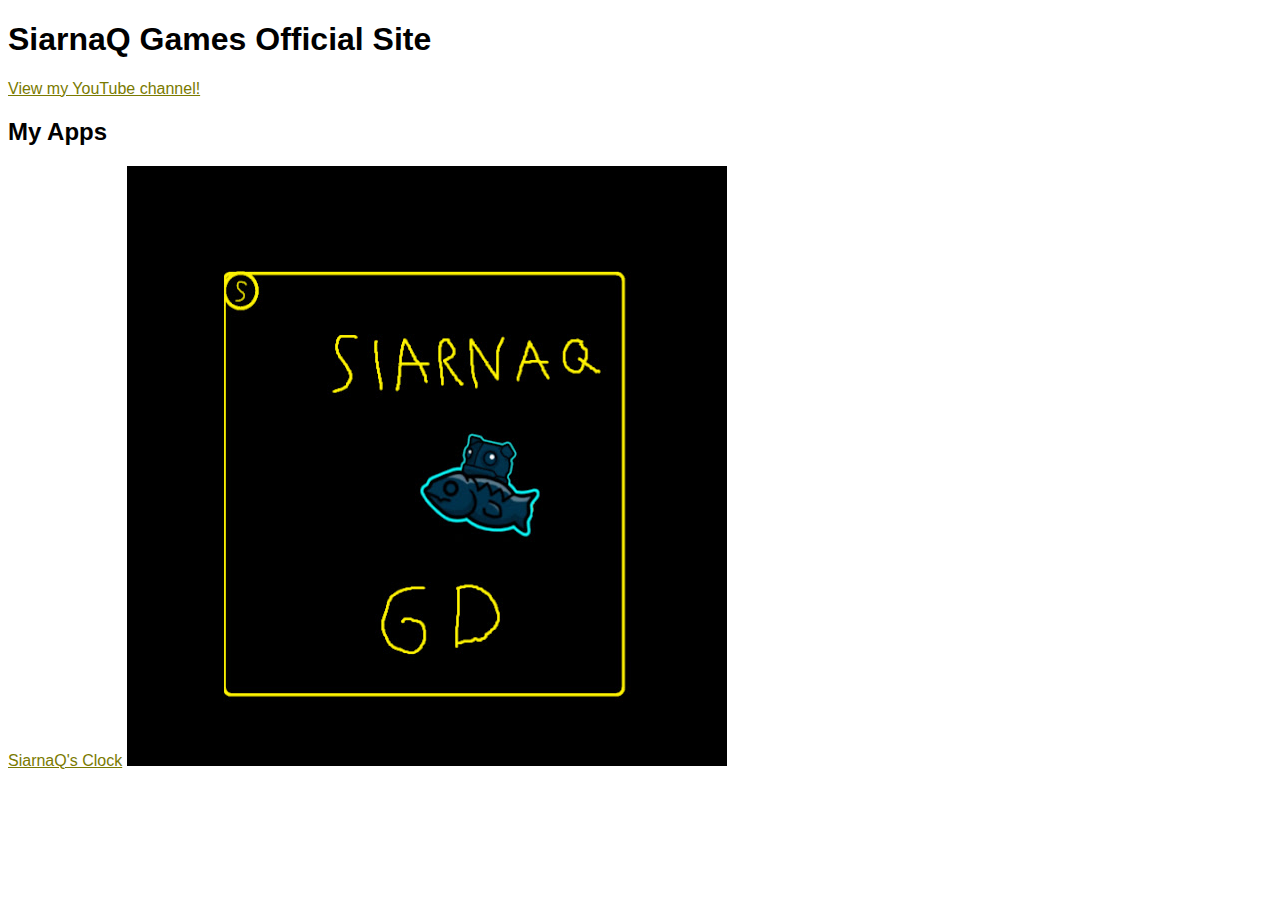
==== index.html @ 74a3492f "Update index.html" ====
<!DOCTYPE html>
<html>

<head>
<link rel="stylesheet" href="/styles/page.css">

</head>
    <body>
        <h1>SiarnaQ Games Official Site</h1>
        <p><a href="https://www.youtube.com/@SiarnaqGames0987">View my YouTube channel!</a></p>
        <h2>My Apps</h2>
        <a href = "/apps/clock">SiarnaQ's Clock</a>
        <img src = "fabicon.ico">
    </body>
</html>
---- styles/page.css ----
html {
  font-family: 'Arial', sans-serif;
}
h1, h2, h3, h4, h5, h6 {
  font-weight: 900;
}
html {
  --theme-color: #7a7a00;
}
::selection {
  background-color: var(--theme-color);
  color: black;
}
a:link {
    color: var(--theme-color);
}
a:visited {
    color: var(--theme-color);
}
a:hover {
    color: var(--theme-color);
}
a:active {
    color: var(--theme-color);
}
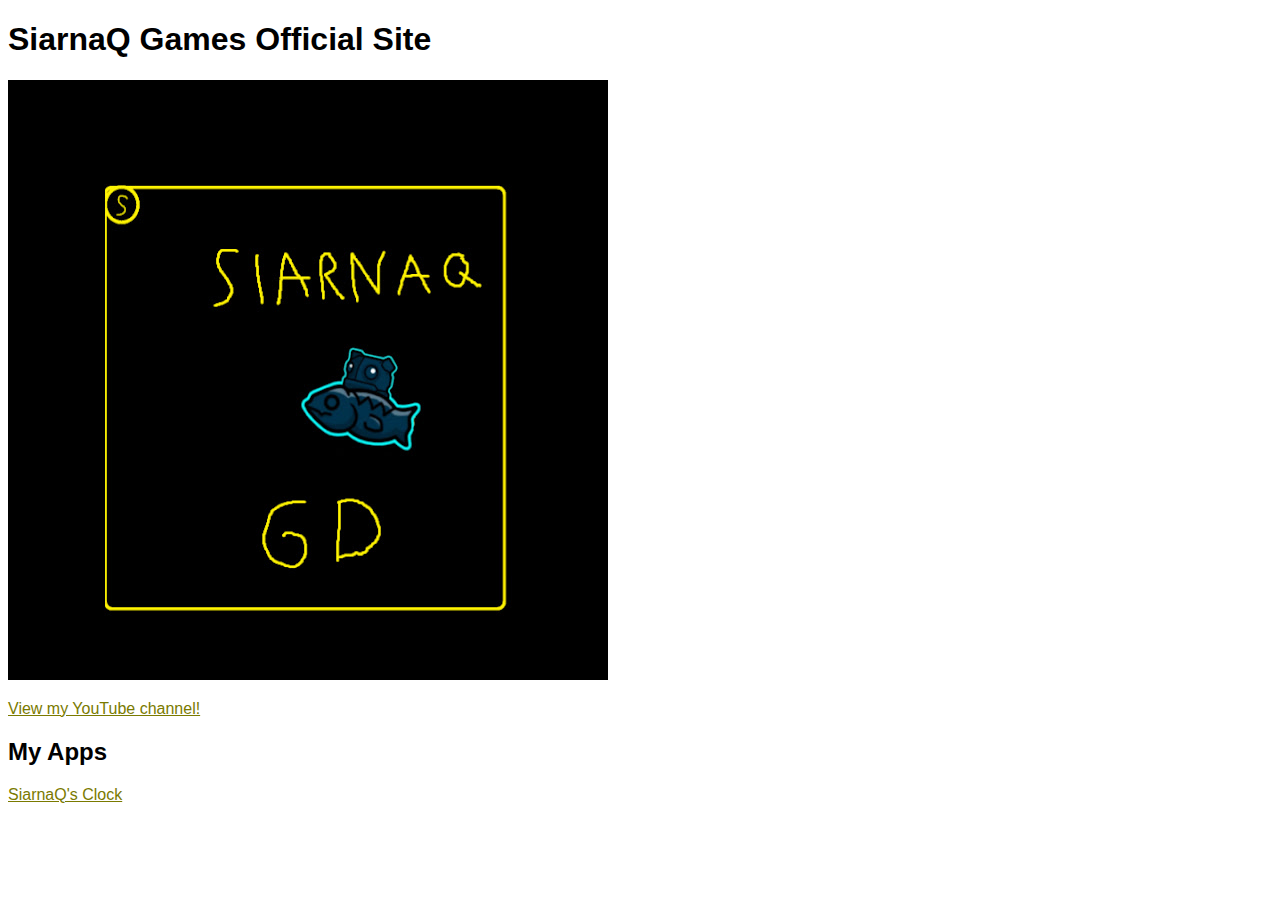
==== commit f66ffed9: "Update index.html" ====
--- a/index.html
+++ b/index.html
@@ -7,9 +7,9 @@
 </head>
     <body>
         <h1>SiarnaQ Games Official Site</h1>
+        <img src = "fabicon.ico">
         <p><a href="https://www.youtube.com/@SiarnaqGames0987">View my YouTube channel!</a></p>
         <h2>My Apps</h2>
         <a href = "/apps/clock">SiarnaQ's Clock</a>
-        <img src = "fabicon.ico">
     </body>
 </html>
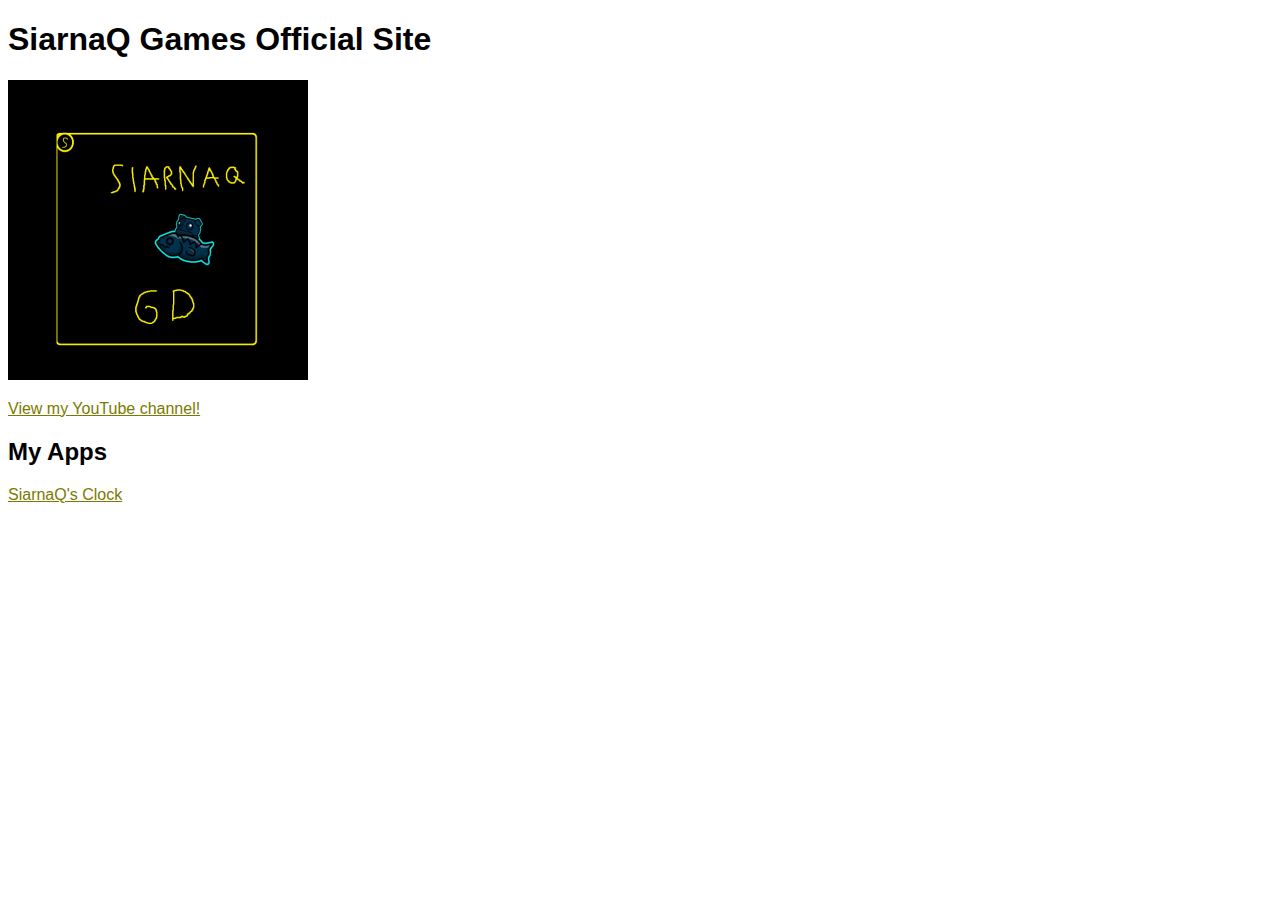
==== commit 69ca3a44: "Update index.html" ====
--- a/index.html
+++ b/index.html
@@ -7,7 +7,7 @@
 </head>
     <body>
         <h1>SiarnaQ Games Official Site</h1>
-        <img src = "fabicon.ico">
+         <img width="300" height="300" src = "fabicon.ico">
         <p><a href="https://www.youtube.com/@SiarnaqGames0987">View my YouTube channel!</a></p>
         <h2>My Apps</h2>
         <a href = "/apps/clock">SiarnaQ's Clock</a>
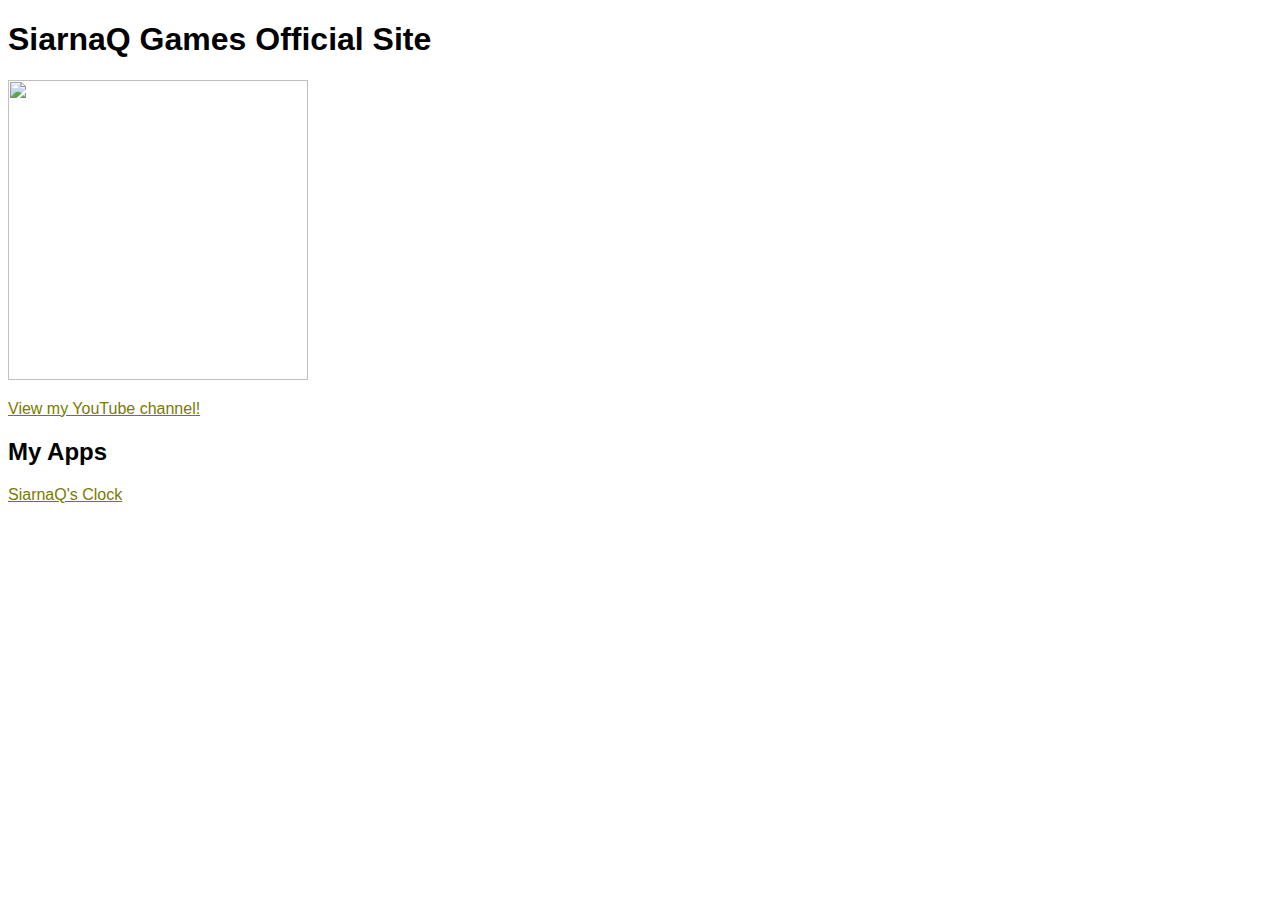
==== commit 44d046ab: "Update index.html" ====
--- a/index.html
+++ b/index.html
@@ -7,7 +7,7 @@
 </head>
     <body>
         <h1>SiarnaQ Games Official Site</h1>
-         <img width="300" height="300" src = "fabicon.ico">
+         <img width="300" height="300" src = "favicon.ico">
         <p><a href="https://www.youtube.com/@SiarnaqGames0987">View my YouTube channel!</a></p>
         <h2>My Apps</h2>
         <a href = "/apps/clock">SiarnaQ's Clock</a>
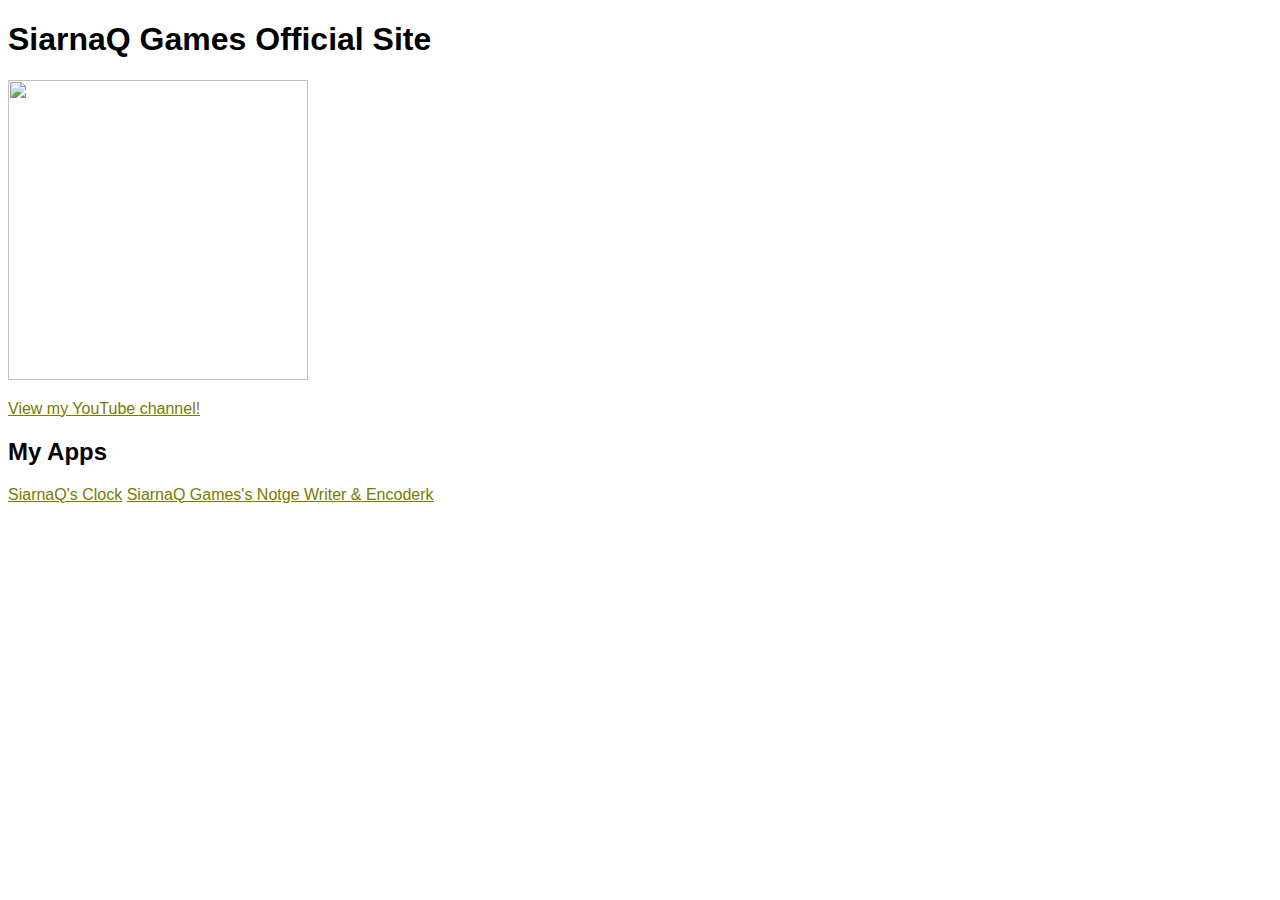
==== commit 25036ae7: "Update index.html" ====
--- a/index.html
+++ b/index.html
@@ -11,5 +11,6 @@
         <p><a href="https://www.youtube.com/@SiarnaqGames0987">View my YouTube channel!</a></p>
         <h2>My Apps</h2>
         <a href = "/apps/clock">SiarnaQ's Clock</a>
+        <a href = "/apps/nw">SiarnaQ Games's Notge Writer & Encoderk</a>
     </body>
 </html>
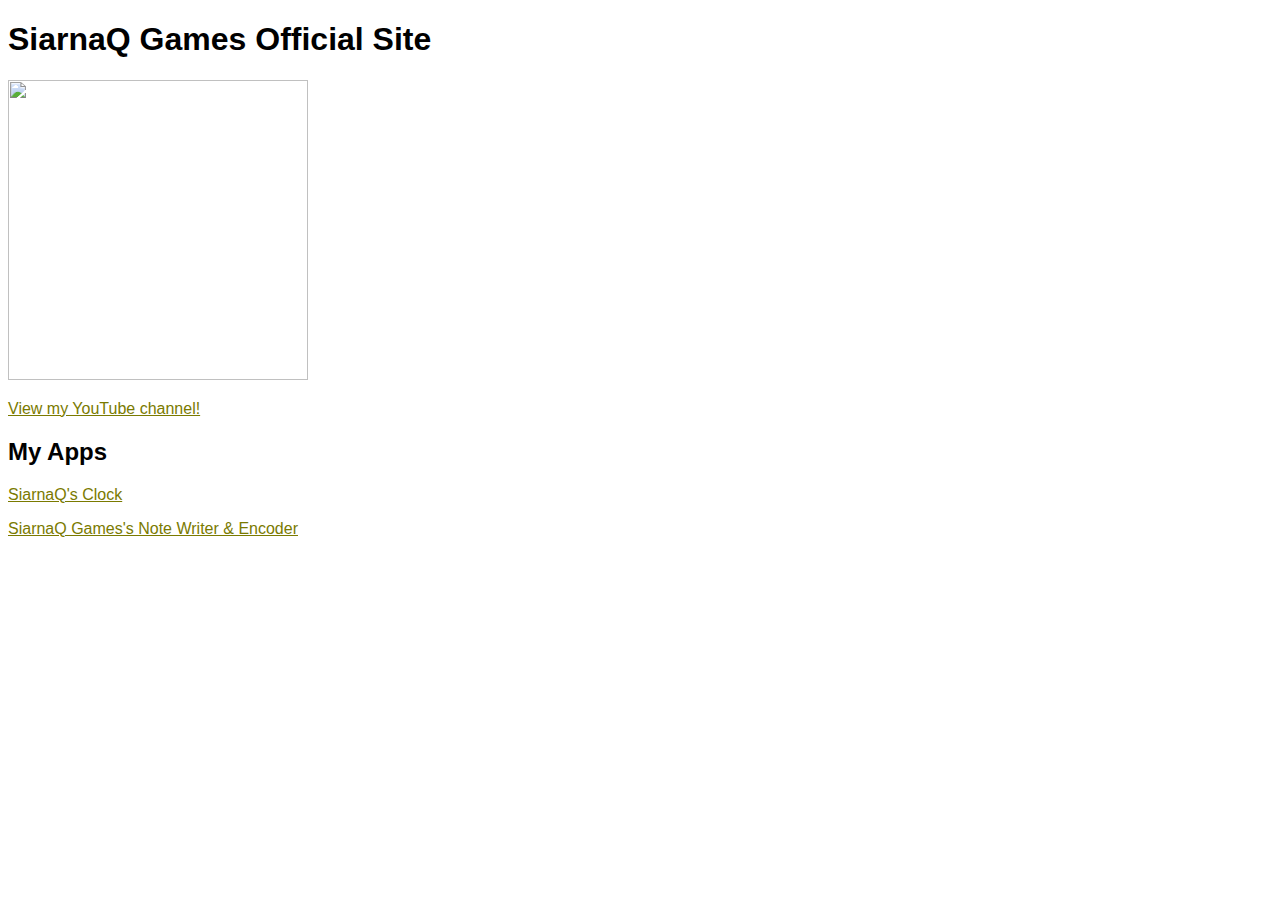
==== commit 383e4bd1: "Update index.html" ====
--- a/index.html
+++ b/index.html
@@ -10,7 +10,7 @@
          <img width="300" height="300" src = "favicon.ico">
         <p><a href="https://www.youtube.com/@SiarnaqGames0987">View my YouTube channel!</a></p>
         <h2>My Apps</h2>
-        <a href = "/apps/clock">SiarnaQ's Clock</a>
-        <a href = "/apps/nw">SiarnaQ Games's Notge Writer & Encoderk</a>
+       <p> <a href = "/apps/clock">SiarnaQ's Clock</a></p>
+        <p><a href = "/apps/nw">SiarnaQ Games's Note Writer & Encoder</a></p>
     </body>
 </html>
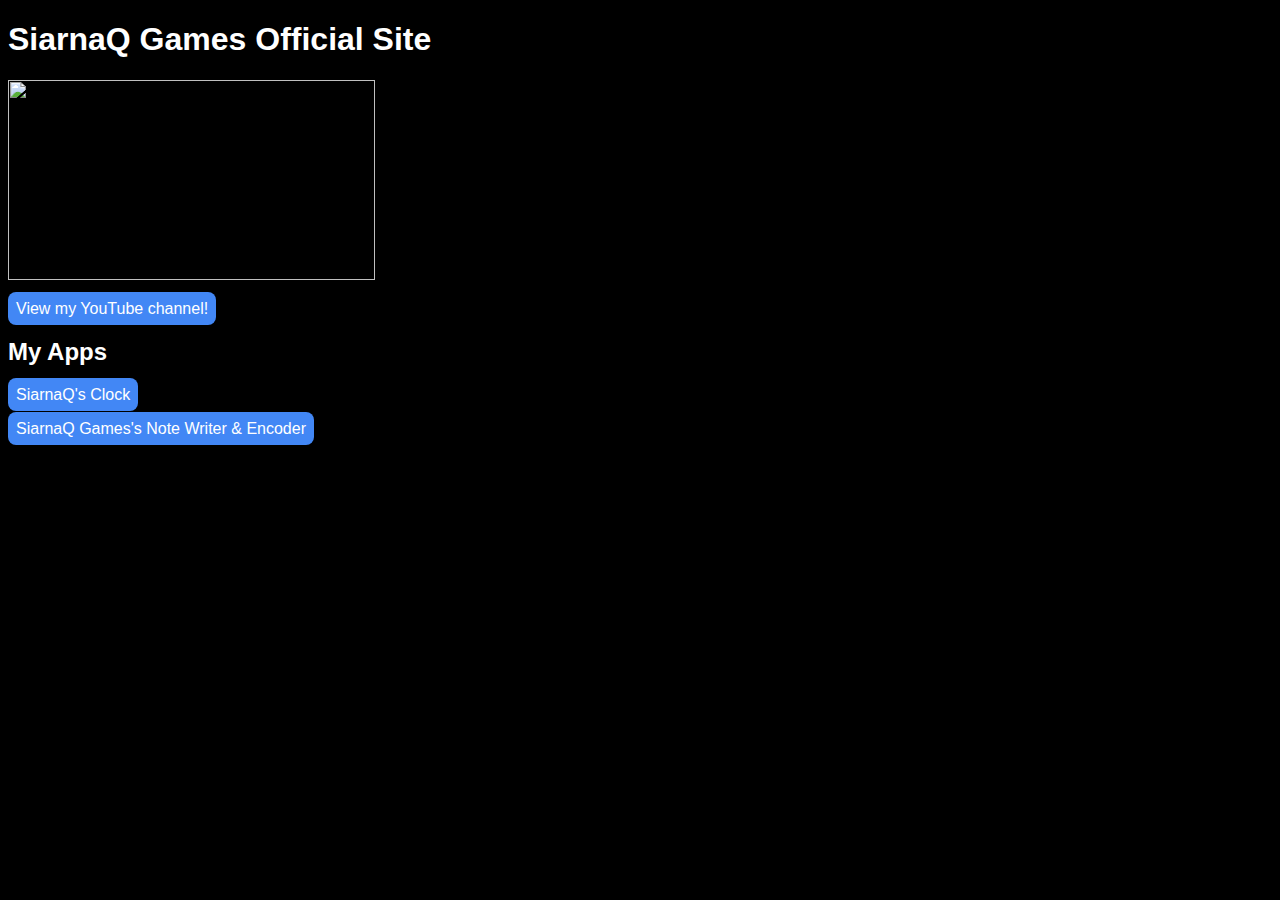
==== commit 800a7cb8: "Update index.html" ====
--- a/index.html
+++ b/index.html
@@ -7,7 +7,7 @@
 </head>
     <body>
         <h1>SiarnaQ Games Official Site</h1>
-         <img width="300" height="300" src = "favicon.ico">
+         <img width="366.5" height="200" src = "official.png">
         <p><a href="https://www.youtube.com/@SiarnaqGames0987">View my YouTube channel!</a></p>
         <h2>My Apps</h2>
        <p> <a href = "/apps/clock">SiarnaQ's Clock</a></p>
--- a/styles/page.css
+++ b/styles/page.css
@@ -5,21 +5,24 @@
   font-weight: 900;
 }
 html {
-  --theme-color: #7a7a00;
+  --theme-color: #4287F5;
+  background-color: black;
+  color: white;
 }
 ::selection {
   background-color: var(--theme-color);
-  color: black;
+  color: white;
 }
 a:link {
-    color: var(--theme-color);
+    background-color: var(--theme-color);
+    color: white;
+    border-radius: 8px;
+    padding: 8px;
+    text-decoration: none;
 }
 a:visited {
-    color: var(--theme-color);
-}
-a:hover {
-    color: var(--theme-color);
+  color: white;
 }
 a:active {
-    color: var(--theme-color);
+  color: white;
 }
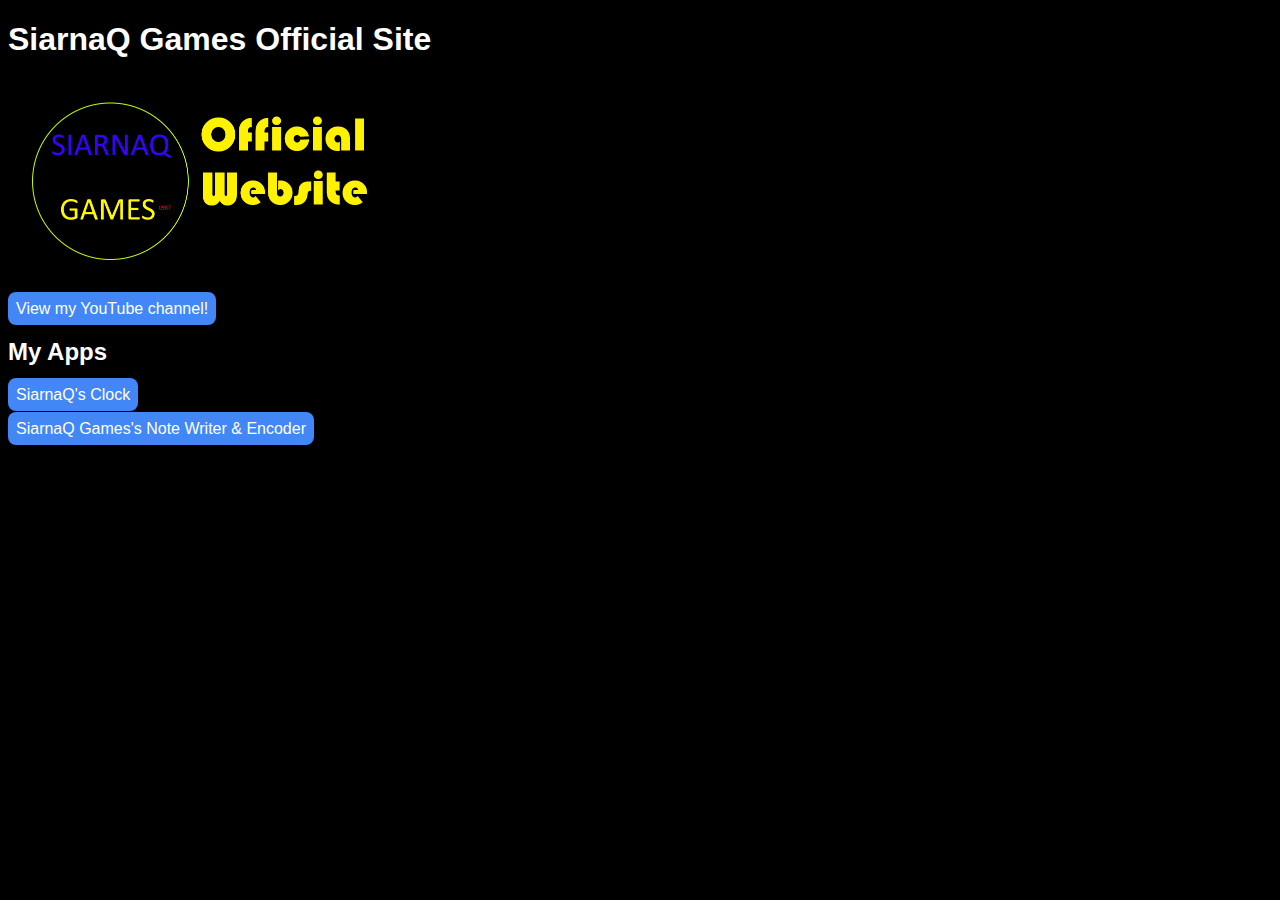
==== commit 14f54fb9: "Update index.html" ====
--- a/index.html
+++ b/index.html
@@ -7,7 +7,7 @@
 </head>
     <body>
         <h1>SiarnaQ Games Official Site</h1>
-         <img width="366.5" height="200" src = "official.png">
+         <img width="366.5" height="200" src = "/official.png">
         <p><a href="https://www.youtube.com/@SiarnaqGames0987">View my YouTube channel!</a></p>
         <h2>My Apps</h2>
        <p> <a href = "/apps/clock">SiarnaQ's Clock</a></p>
